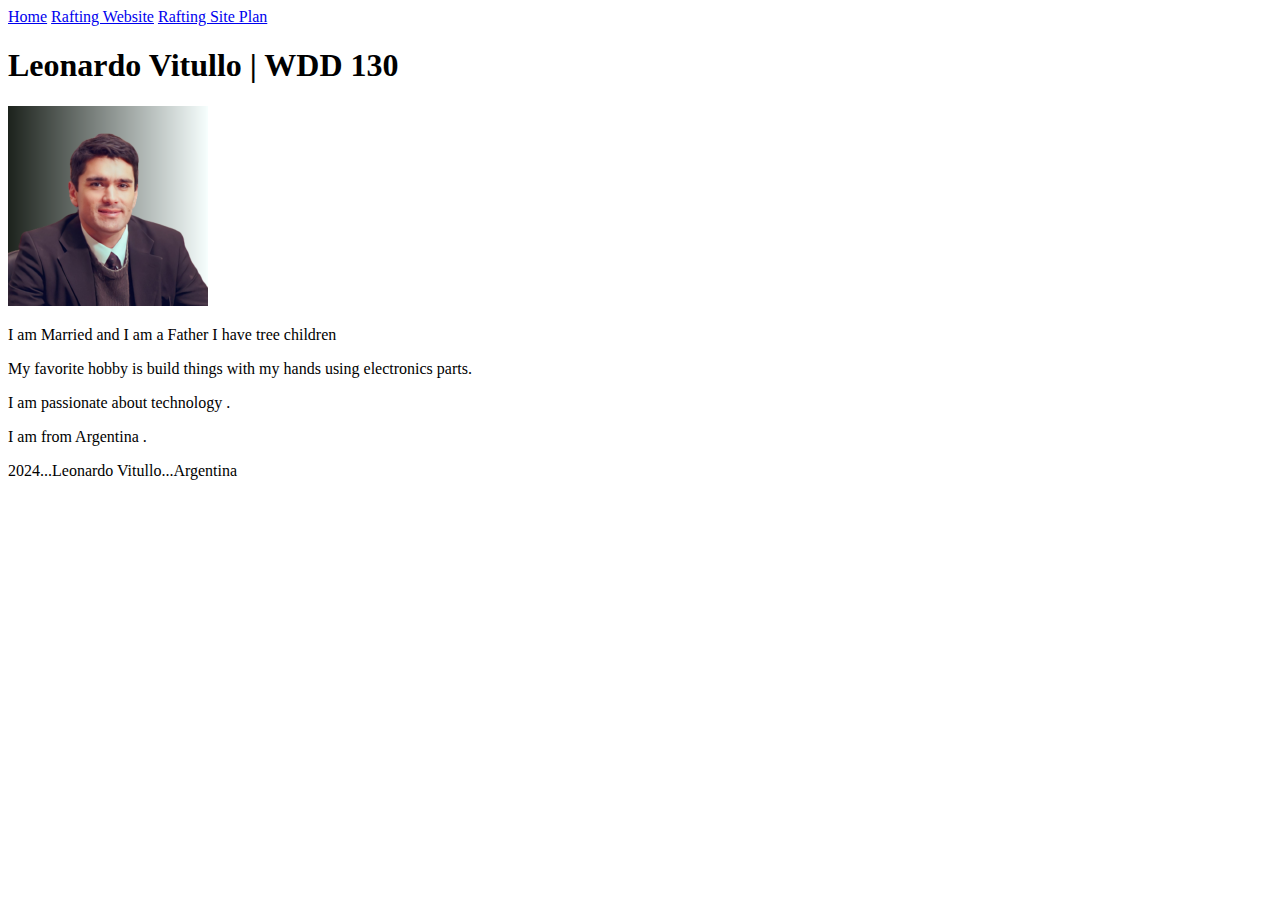
==== index.html @ 2b217452 "Initial commit" ====
<!DOCTYPE html>
<html lang="en">
<head>
    <meta charset="UTF-8">
    <meta name="viewport" content="width=device-width, initial-scale=1.0">
    <title>Leonardo Vitullo | WDD 130</title>
</head>
<body>
    <header>
        <nav>
            <a href="#">Home</a>
            <a href="wwr/">Rafting Website</a>
            <a href="wwr/site-plan-rafting.html">Rafting Site Plan</a>
        </nav>
    </header>

    <main>
        <h1>Leonardo Vitullo | WDD 130</h1>
        <img src="images/profile.png" alt="Leonardo Vitullo" width="200">
        <p>I am Married  and I am a Father I have tree children</p>
        <p>My favorite hobby is build things with my hands using electronics parts.</p>
        <p>I am passionate about technology .</p>
        <p>I am from Argentina .</p>
    </main>

    <footer>
        <span>2024</span>...<span>Leonardo Vitullo</span>...<span>Argentina</span>
    </footer>
    
</body>
</html>
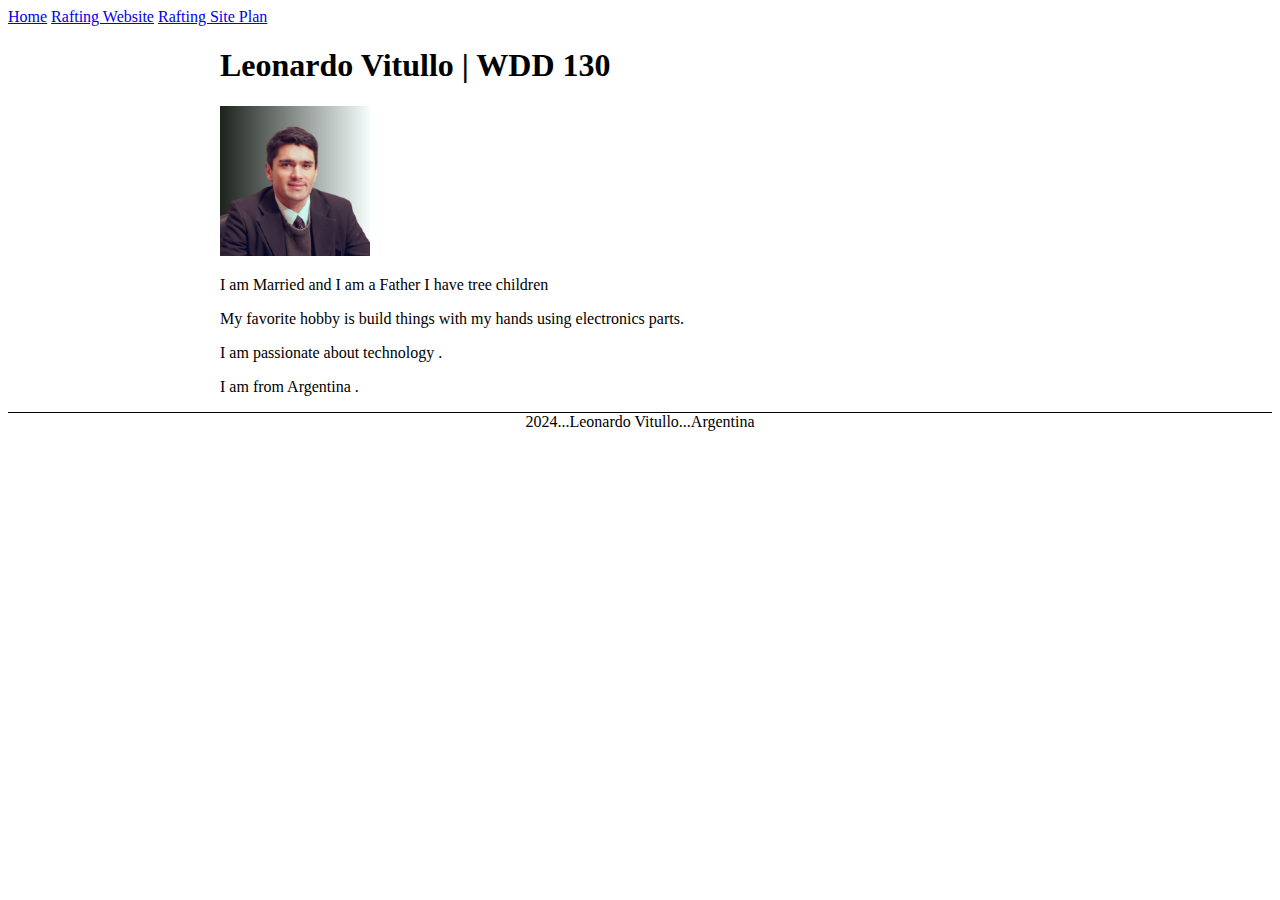
==== commit b350659d: "Update index.html" ====
--- a/index.html
+++ b/index.html
@@ -4,6 +4,7 @@
     <meta charset="UTF-8">
     <meta name="viewport" content="width=device-width, initial-scale=1.0">
     <title>Leonardo Vitullo | WDD 130</title>
+    <link rel="stylesheet" href="styles.css"> 
 </head>
 <body>
     <header>
--- a/styles.css
+++ b/styles.css
@@ -0,0 +1,40 @@
+/* CSS declarations for the main selector */
+main {
+    width: 840px; /* Adjust the width as per your preference */
+    margin: 0 auto; /* Centers the content horizontally */
+}
+
+/* CSS declarations for the aside element selector */
+aside {
+    width: 20rem;
+    margin: 1rem;
+    border: 1px solid rgba(0, 0, 0, 0.2);
+    padding: 1rem;
+    background-color: #eee;
+    color: #333;
+    text-align: center;
+}
+
+/* CSS declarations for the img inside the aside */
+aside img {
+    width: 200px;
+    height: auto;
+}
+
+/* Change the existing profile img selector to be more exclusive */
+main img {
+    width: 150px;
+    height: auto;
+}
+
+/* Change the existing paragraph p padding property value to 0 pixels */
+p {
+    padding: 0;
+}
+
+/* Apply CSS to the <footer> element */
+footer {
+    margin-top: 15px;
+    border-top: 1px solid #000;
+    text-align: center;
+}
